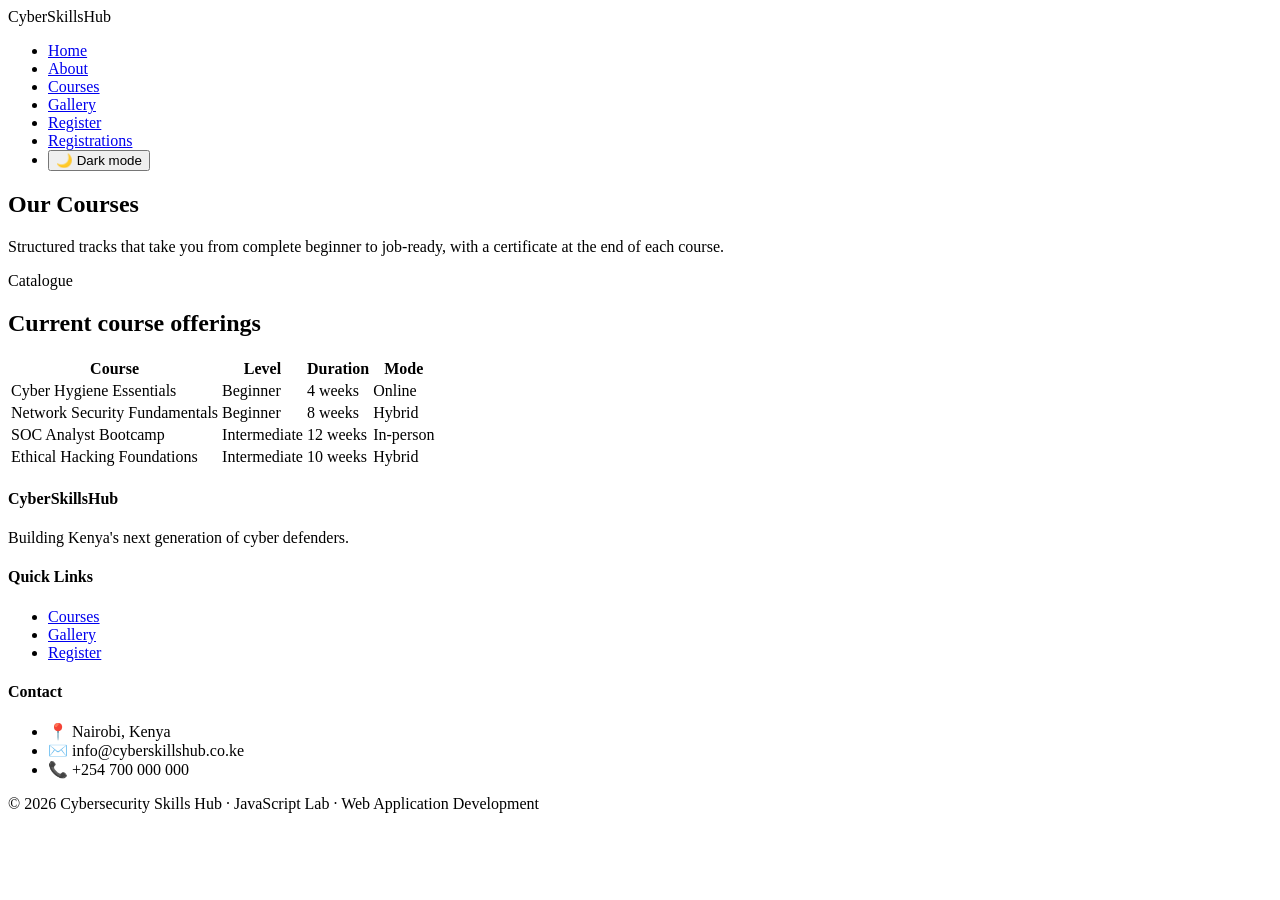
==== about.html @ a78e0689 "add about" ====
<!DOCTYPE html>
<html lang="en">
<head>
  <meta charset="UTF-8">
  <meta name="viewport" content="width=device-width, initial-scale=1.0">
  <title>Cybersecurity Skills Hub | Courses</title>
  <link rel="stylesheet" href="style.css">
  <script src="script.js" defer></script>
</head>
<body>

  <header class="navbar">
    <div class="container">
      <div class="logo">CyberSkills<span>Hub</span></div>
      <nav>
        <ul class="nav-links">
          <li><a href="index.html">Home</a></li>
          <li><a href="about.html">About</a></li>
          <li><a href="courses.html" class="active">Courses</a></li>
          <li><a href="gallery.html">Gallery</a></li>
          <li><a href="register.html">Register</a></li>
          <li><a href="view_registrations.php">Registrations</a></li>
          <li><button id="theme-toggle" class="theme-btn" type="button">🌙 Dark mode</button></li>
        </ul>
      </nav>
    </div>
  </header>

  <section class="page-hero">
    <h1>Our Courses</h1>
    <p>Structured tracks that take you from complete beginner to job-ready,
      with a certificate at the end of each course.</p>
  </section>

  <section class="section">
    <div class="container">
      <span class="eyebrow">Catalogue</span>
      <h2>Current course offerings</h2>
      <table>
        <thead>
          <tr>
            <th>Course</th>
            <th>Level</th>
            <th>Duration</th>
            <th>Mode</th>
          </tr>
        </thead>
        <tbody>
          <tr>
            <td>Cyber Hygiene Essentials</td>
            <td>Beginner</td>
            <td>4 weeks</td>
            <td>Online</td>
          </tr>
          <tr>
            <td>Network Security Fundamentals</td>
            <td>Beginner</td>
            <td>8 weeks</td>
            <td>Hybrid</td>
          </tr>
          <tr>
            <td>SOC Analyst Bootcamp</td>
            <td>Intermediate</td>
            <td>12 weeks</td>
            <td>In-person</td>
          </tr>
          <tr>
            <td>Ethical Hacking Foundations</td>
            <td>Intermediate</td>
            <td>10 weeks</td>
            <td>Hybrid</td>
          </tr>
        </tbody>
      </table>
    </div>
  </section>

  <footer>
    <div class="container">
      <div class="footer-cols">
        <div class="footer-col">
          <h4>CyberSkillsHub</h4>
          <p>Building Kenya's next generation of cyber defenders.</p>
        </div>
        <div class="footer-col">
          <h4>Quick Links</h4>
          <ul>
            <li><a href="courses.html">Courses</a></li>
            <li><a href="gallery.html">Gallery</a></li>
            <li><a href="register.html">Register</a></li>
          </ul>
        </div>
        <div class="footer-col">
          <h4>Contact</h4>
          <ul>
            <li>📍 Nairobi, Kenya</li>
            <li>✉️ info@cyberskillshub.co.ke</li>
            <li>📞 +254 700 000 000</li>
          </ul>
        </div>
      </div>
      <div class="footer-bottom">
        <p>&copy; 2026 Cybersecurity Skills Hub · JavaScript Lab · Web Application Development</p>
      </div>
    </div>
  </footer>

</body>
</html>
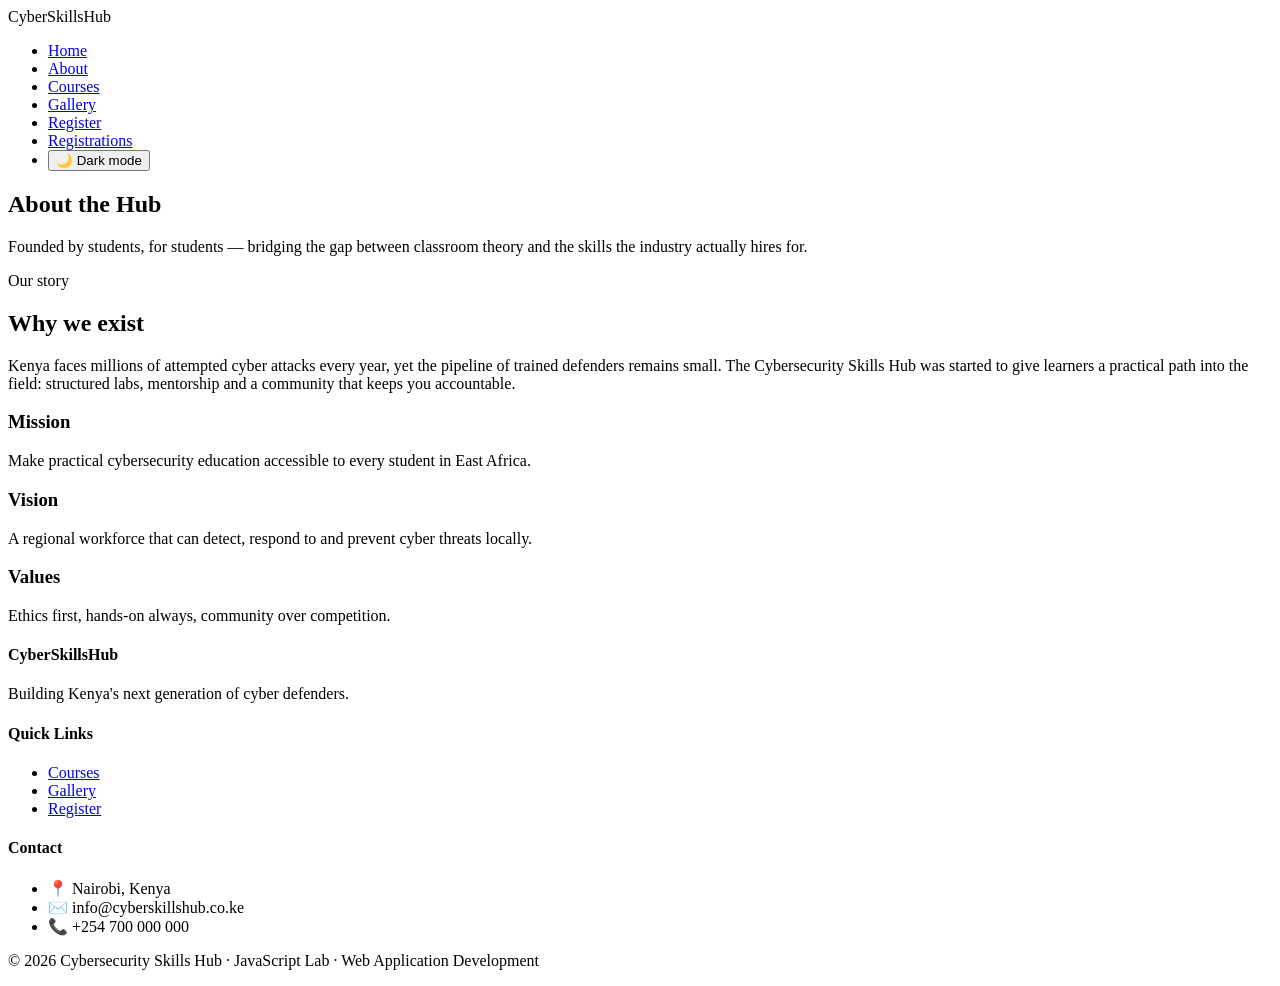
==== commit 6a9ab8ad: "Added home page" ====
--- a/about.html
+++ b/about.html
@@ -3,7 +3,7 @@
 <head>
   <meta charset="UTF-8">
   <meta name="viewport" content="width=device-width, initial-scale=1.0">
-  <title>Cybersecurity Skills Hub | Courses</title>
+  <title>Cybersecurity Skills Hub | About</title>
   <link rel="stylesheet" href="style.css">
   <script src="script.js" defer></script>
 </head>
@@ -15,8 +15,8 @@
       <nav>
         <ul class="nav-links">
           <li><a href="index.html">Home</a></li>
-          <li><a href="about.html">About</a></li>
-          <li><a href="courses.html" class="active">Courses</a></li>
+          <li><a href="about.html" class="active">About</a></li>
+          <li><a href="courses.html">Courses</a></li>
           <li><a href="gallery.html">Gallery</a></li>
           <li><a href="register.html">Register</a></li>
           <li><a href="view_registrations.php">Registrations</a></li>
@@ -27,51 +27,37 @@
   </header>
 
   <section class="page-hero">
-    <h1>Our Courses</h1>
-    <p>Structured tracks that take you from complete beginner to job-ready,
-      with a certificate at the end of each course.</p>
+    <h1>About the Hub</h1>
+    <p>Founded by students, for students — bridging the gap between classroom
+      theory and the skills the industry actually hires for.</p>
   </section>
 
   <section class="section">
     <div class="container">
-      <span class="eyebrow">Catalogue</span>
-      <h2>Current course offerings</h2>
-      <table>
-        <thead>
-          <tr>
-            <th>Course</th>
-            <th>Level</th>
-            <th>Duration</th>
-            <th>Mode</th>
-          </tr>
-        </thead>
-        <tbody>
-          <tr>
-            <td>Cyber Hygiene Essentials</td>
-            <td>Beginner</td>
-            <td>4 weeks</td>
-            <td>Online</td>
-          </tr>
-          <tr>
-            <td>Network Security Fundamentals</td>
-            <td>Beginner</td>
-            <td>8 weeks</td>
-            <td>Hybrid</td>
-          </tr>
-          <tr>
-            <td>SOC Analyst Bootcamp</td>
-            <td>Intermediate</td>
-            <td>12 weeks</td>
-            <td>In-person</td>
-          </tr>
-          <tr>
-            <td>Ethical Hacking Foundations</td>
-            <td>Intermediate</td>
-            <td>10 weeks</td>
-            <td>Hybrid</td>
-          </tr>
-        </tbody>
-      </table>
+      <span class="eyebrow">Our story</span>
+      <h2>Why we exist</h2>
+      <p>Kenya faces millions of attempted cyber attacks every year, yet the
+        pipeline of trained defenders remains small. The Cybersecurity Skills
+        Hub was started to give learners a practical path into the field:
+        structured labs, mentorship and a community that keeps you
+        accountable.</p>
+
+      <div class="card-grid">
+        <div class="card">
+          <h3>Mission</h3>
+          <p>Make practical cybersecurity education accessible to every
+            student in East Africa.</p>
+        </div>
+        <div class="card">
+          <h3>Vision</h3>
+          <p>A regional workforce that can detect, respond to and prevent
+            cyber threats locally.</p>
+        </div>
+        <div class="card">
+          <h3>Values</h3>
+          <p>Ethics first, hands-on always, community over competition.</p>
+        </div>
+      </div>
     </div>
   </section>
 
